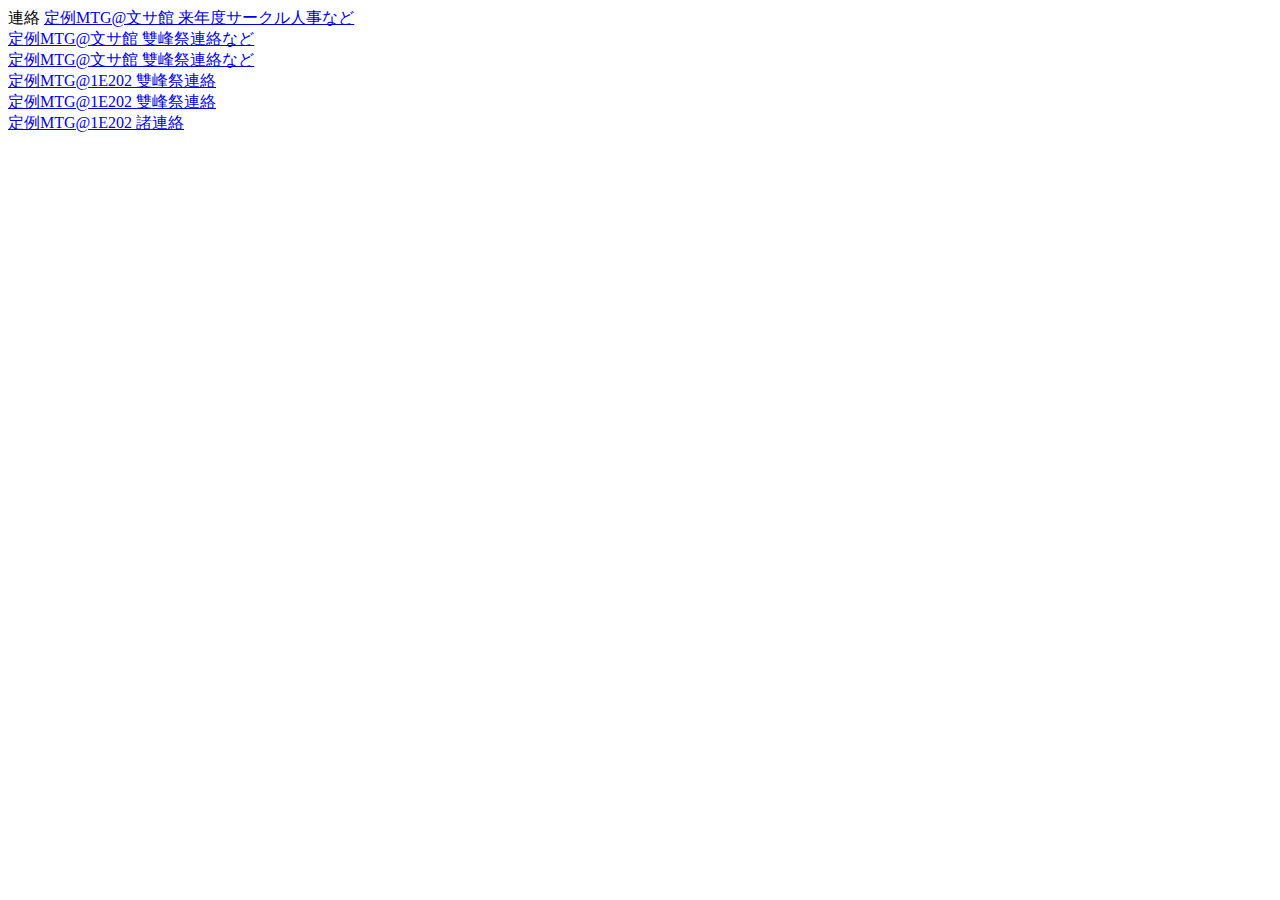
==== club/yamatabi/index.html @ ecde01a5 "山旅トップページに簡易リンクを整備" ====
<!DOCTYPE html>連絡
<html lang="ja">

<head>
    <meta charset="UTF-8">
    <meta name="viewport" content="width=device-width, initial-scale=1.0">
    <meta http-equiv="X-UA-Compatible" content="ie=edge">
    <title>山岳旅の会議事録集</title>
</head>

<body>
    <a href="http://sudame.net/sudanote/club/yamatabi/20171004">定例MTG@文サ館 来年度サークル人事など</a> <br>
    <a href="http://sudame.net/sudanote/club/yamatabi/20171011">定例MTG@文サ館 雙峰祭連絡など</a> <br>
    <a href="http://sudame.net/sudanote/club/yamatabi/20171018">定例MTG@文サ館 雙峰祭連絡など</a> <br>
    <a href="http://sudame.net/sudanote/club/yamatabi/20171025">定例MTG@1E202 雙峰祭連絡</a> <br>
    <a href="http://sudame.net/sudanote/club/yamatabi/20171101">定例MTG@1E202 雙峰祭連絡</a> <br>
    <a href="http://sudame.net/sudanote/club/yamatabi/20171115">定例MTG@1E202 諸連絡</a> <br>
</body>

</html>
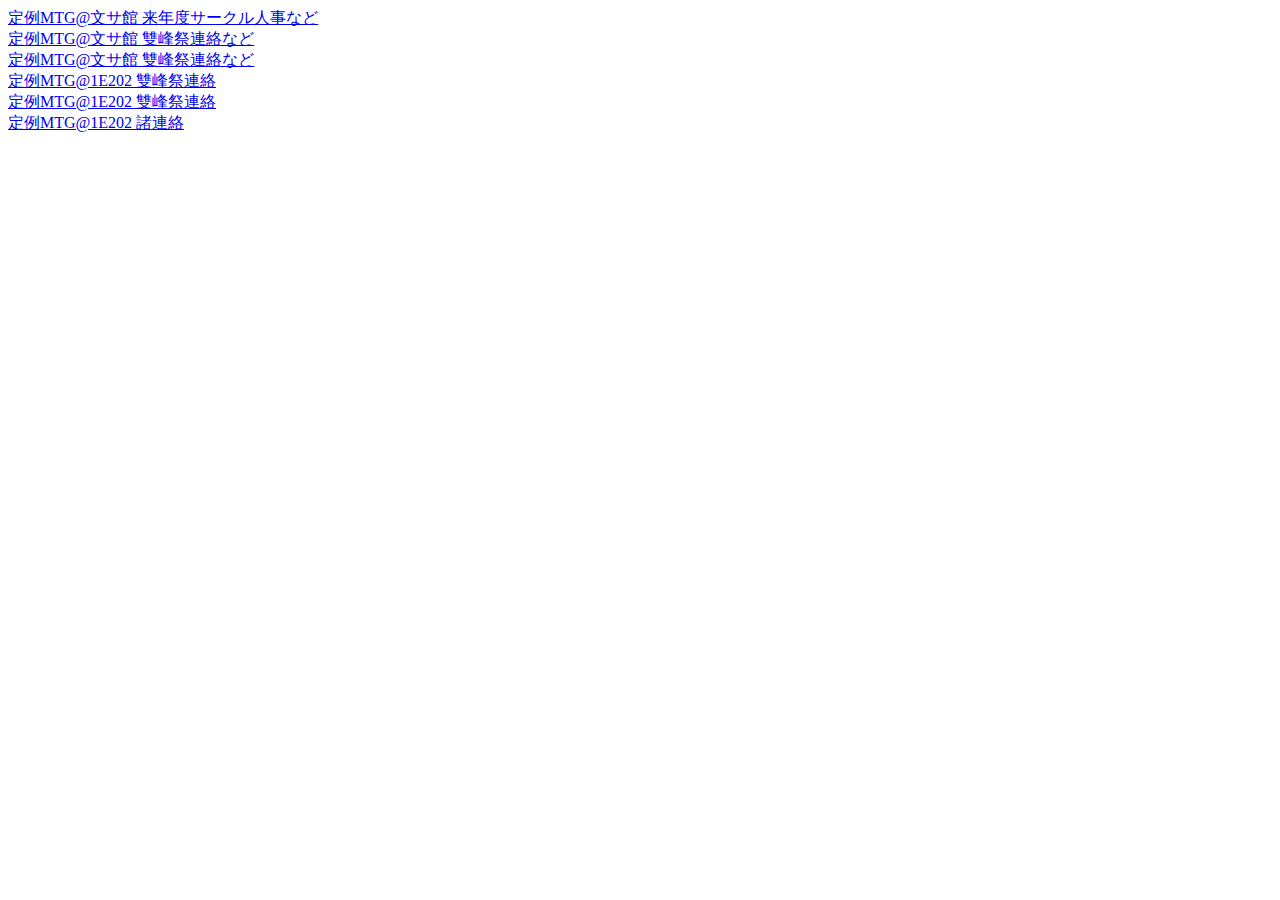
==== commit d4ba2a76: "誤字修正" ====
--- a/club/yamatabi/index.html
+++ b/club/yamatabi/index.html
@@ -1,4 +1,4 @@
-<!DOCTYPE html>連絡
+<!DOCTYPE html>
 <html lang="ja">
 
 <head>
